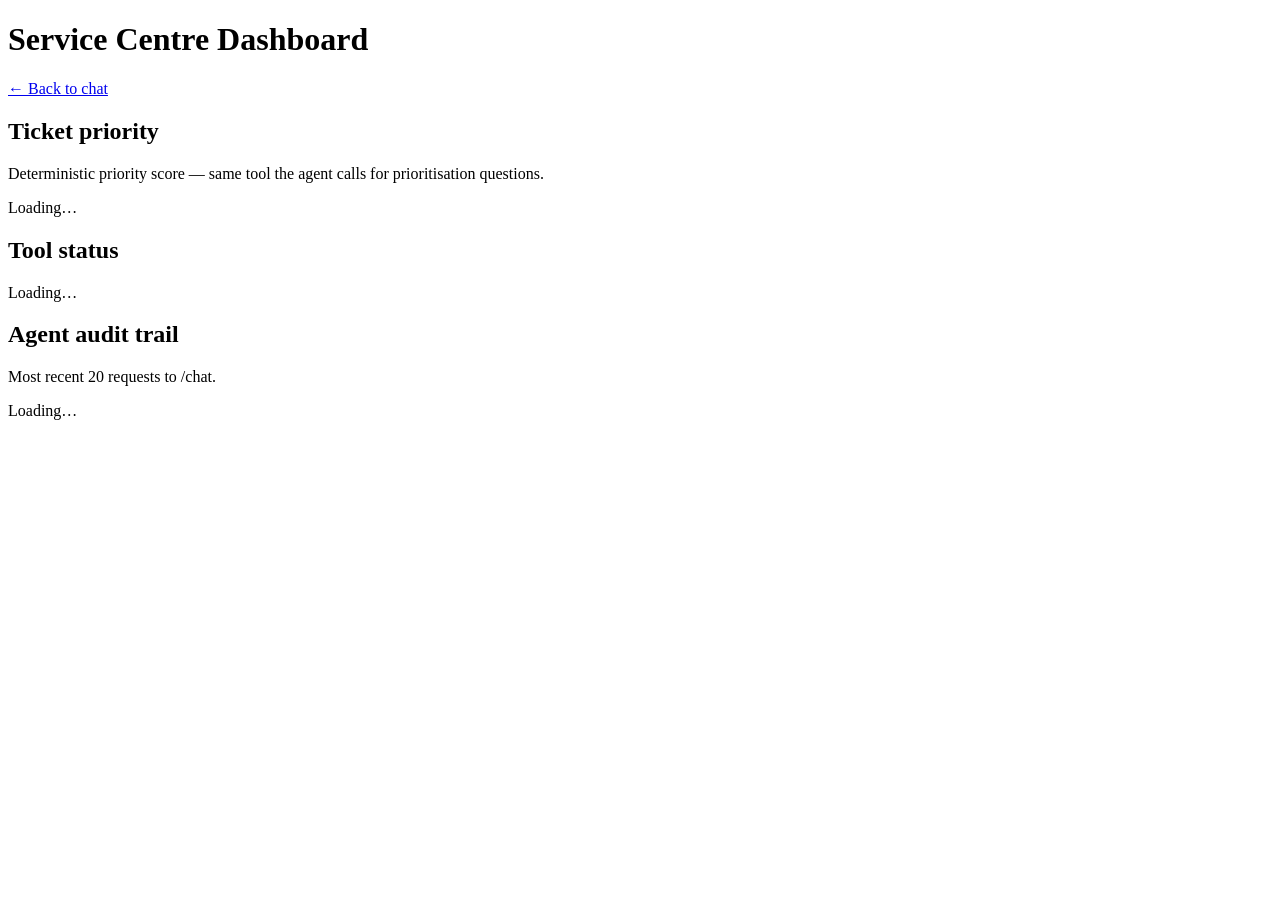
==== services/agent-orchestrator/static/dashboard.html @ bed5d597 "feat: implement 4 stretch goals (schema validation, RBAC assumptions, eval harness, dashboard) Struc" ====
<!DOCTYPE html>
<html lang="en">
<head>
  <meta charset="UTF-8" />
  <title>Service Centre Dashboard</title>
  <link rel="stylesheet" href="/styles.css" />
  <link rel="stylesheet" href="/dashboard.css" />
</head>
<body>
  <div id="dashboard">
    <div class="dashboard-header">
      <h1>Service Centre Dashboard</h1>
      <a href="/index.html">&larr; Back to chat</a>
    </div>

    <section>
      <h2>Ticket priority</h2>
      <p class="section-note">Deterministic priority score — same tool the agent calls for prioritisation questions.</p>
      <div id="priority-table" class="table-container">Loading…</div>
    </section>

    <section>
      <h2>Tool status</h2>
      <div id="assets-table" class="table-container">Loading…</div>
    </section>

    <section>
      <h2>Agent audit trail</h2>
      <p class="section-note">Most recent 20 requests to /chat.</p>
      <div id="audit-table" class="table-container">Loading…</div>
    </section>
  </div>
  <script src="/dashboard.js"></script>
</body>
</html>
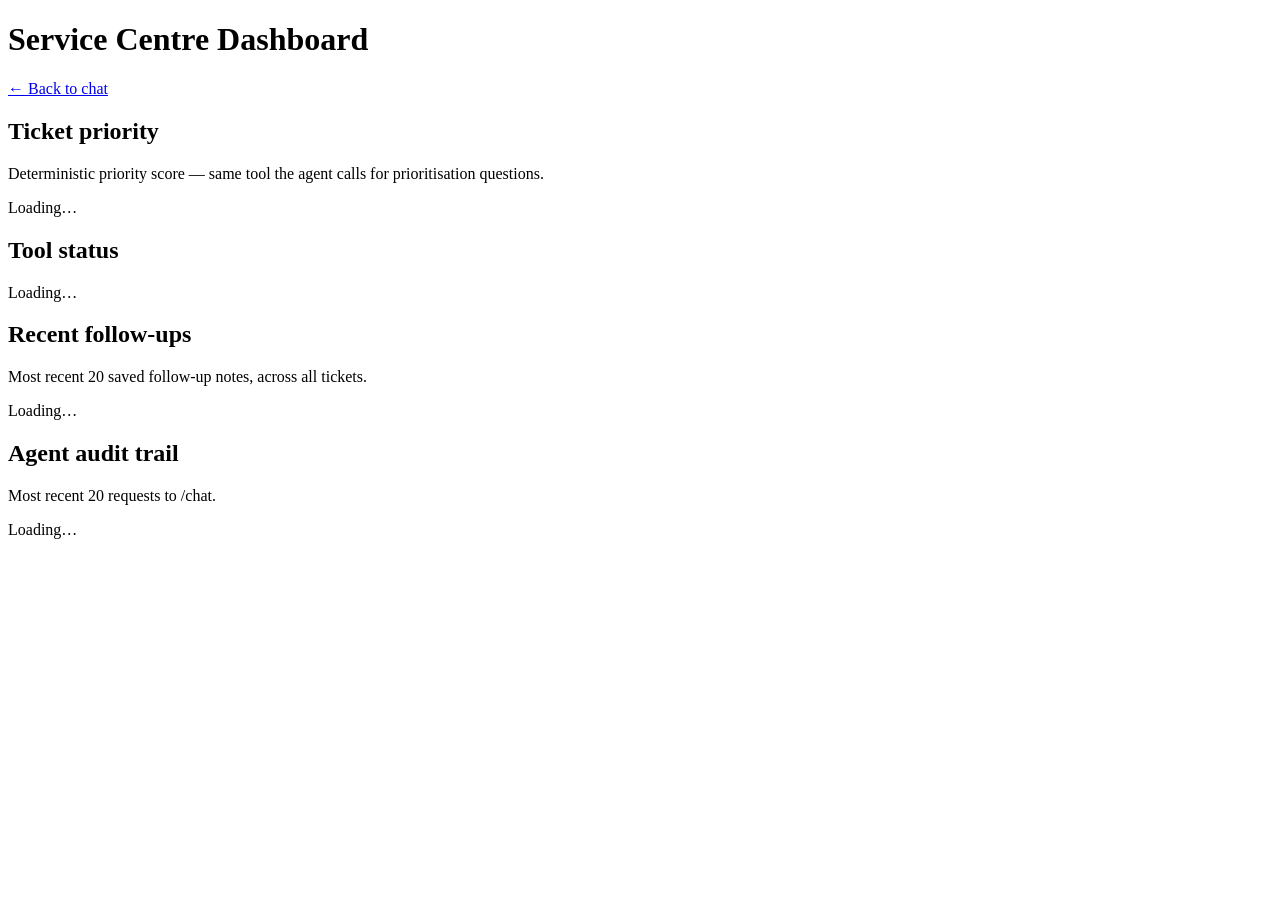
==== commit b236601e: "Add follow-ups dashboard view, clean up .DS_Store, consolidate docs into spec - agent-orchestrator: " ====
--- a/services/agent-orchestrator/static/dashboard.html
+++ b/services/agent-orchestrator/static/dashboard.html
@@ -25,6 +25,12 @@
     </section>
 
     <section>
+      <h2>Recent follow-ups</h2>
+      <p class="section-note">Most recent 20 saved follow-up notes, across all tickets.</p>
+      <div id="followups-table" class="table-container">Loading…</div>
+    </section>
+
+    <section>
       <h2>Agent audit trail</h2>
       <p class="section-note">Most recent 20 requests to /chat.</p>
       <div id="audit-table" class="table-container">Loading…</div>
